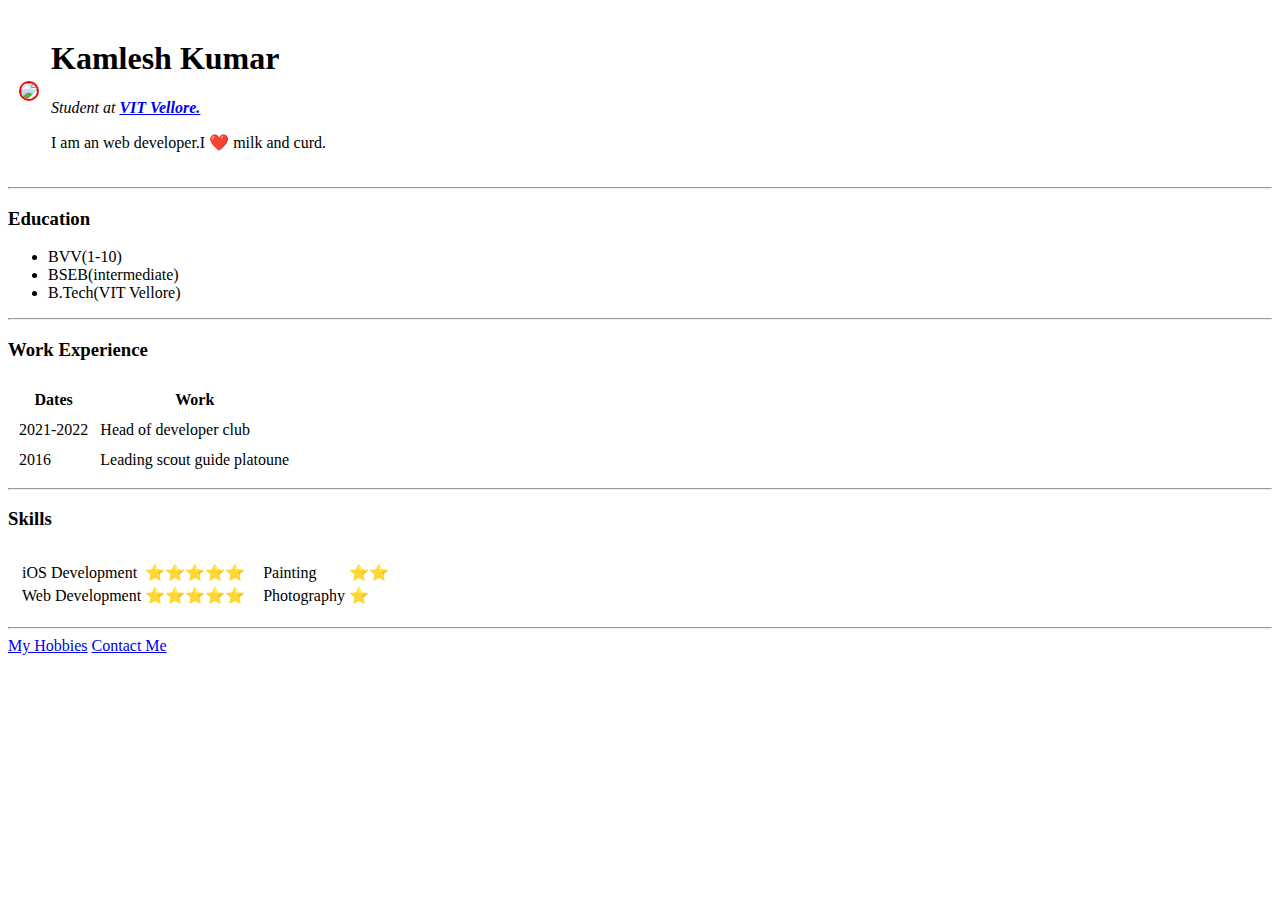
==== index.html @ 83b99e4a "Add files via upload" ====
<!DOCTYPE html>
<html lang="en">
<head>
    <meta charset="UTF-8">
    <title>💚Kamlesh's Personal Site</title>
    <link rel="stylesheet" href="css/styles.css">
    <style>
        /* hr{
            background-color:rgb(62, 10, 110);
        } */
        img{
            border:2px solid red;
            border-radius:30px;
            
        }
    </style>
</head>
<body>
    <table cellspacing="10px">
    <tr>
        <td><img src="https://encrypted-tbn0.gstatic.com/images?q=tbn:ANd9GcSpuWDmj_wI37XAQLLKf3MY9LR_neMT6ZbLdznv087t4mn8GK_IpvUF-ta7-ymdYvCp8II&usqp=CAU"></td>
        <td><h1>Kamlesh Kumar</h1>
            <p><em>Student at <strong><a href="https://vit.ac.in" target="_blank">VIT Vellore.</a></strong></em></p>
            <p>I am an web developer.I ❤️ milk and curd.</p>
        </td>
    </tr>    

    
    </table>
    <hr >
    <h3>Education</h3>
    <ul>
        <li>BVV(1-10)</li>
        <li>BSEB(intermediate)</li>
        <li>B.Tech(VIT Vellore)</li>
    </ul>
    <hr>
    <h3>Work Experience</h3>
    <table cellspacing="10px">
        <thead>
            <tr>
                <th>Dates</th>
                <th>Work</th>
            </tr>
        </thead>
        <tbody>
            <tr>
                <td>2021-2022</td>
                <td>Head of developer club</td>
            </tr>
            <tr>
                <td>2016</td>
                <td>Leading scout guide platoune</td>
            </tr>
        </tbody>
    </table>
    <hr >
    <h3>Skills</h3>
    <table cellspacing="10px">
        <tr>
            <td>
                <table>
                    <tr>
                        <td>iOS Development</td>
                        <td>⭐⭐⭐⭐⭐</td>
                   
                    </tr>
                    <tr>
                        <td>Web Development</td>
                        <td>⭐⭐⭐⭐⭐</td>
                    </tr>
                </table>
                
            </td>
            <td>
                <table>
                    <tr>
                        <td>Painting</td>
                        <td>⭐⭐</td>
                    </tr>
                    <tr>
                        <td>Photography</td>
                        <td>⭐</td>
                    </tr>
                </table>
                
            </td>
        </tr>
        
    </table>
    <hr>

    <a href="hobbies.html" target="_blank">My Hobbies</a>
    <a href="contactme.html" target="_blank">Contact Me</a>
</body>
</html>
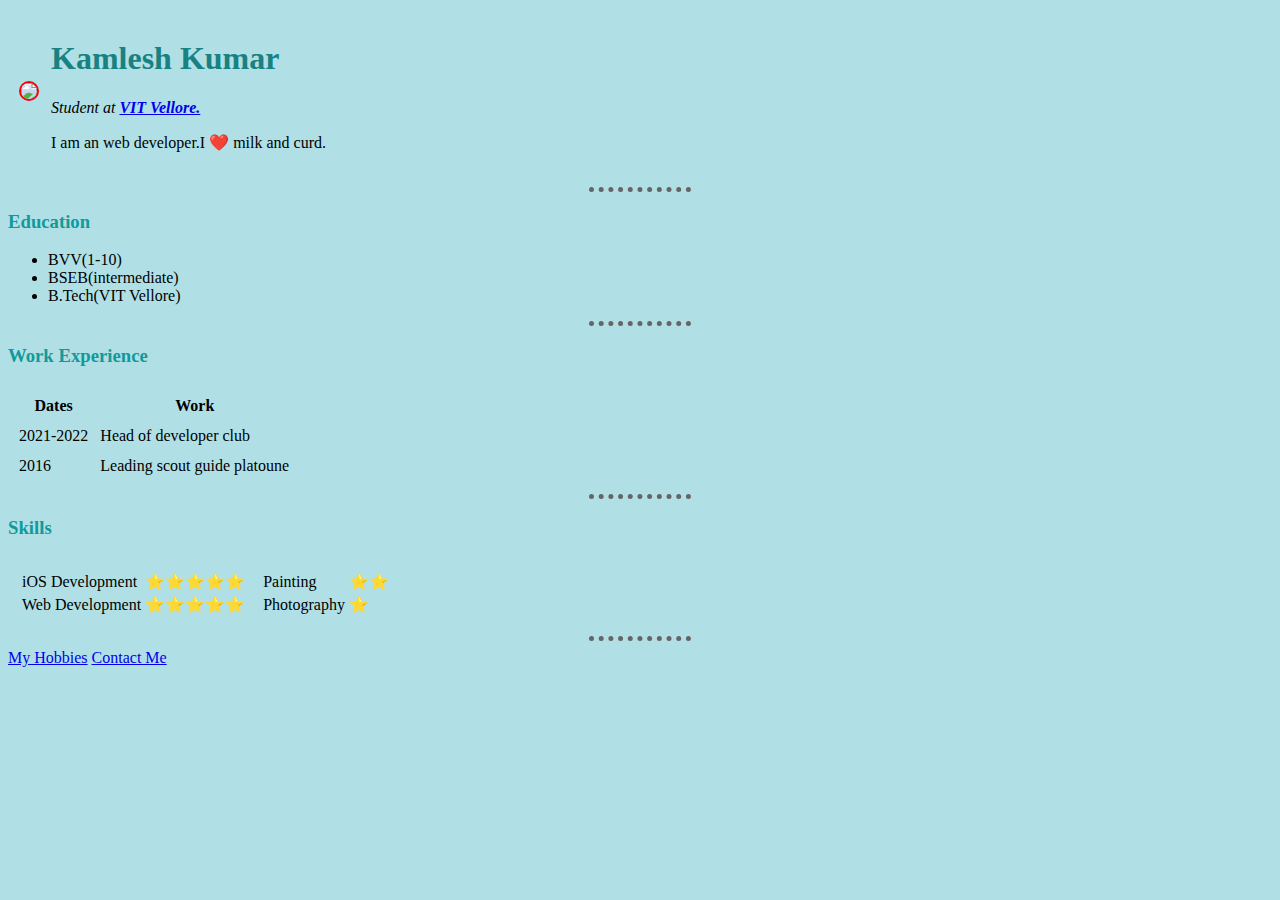
==== commit 732f314c: "Update index.html" ====
--- a/index.html
+++ b/index.html
@@ -3,7 +3,7 @@
 <head>
     <meta charset="UTF-8">
     <title>💚Kamlesh's Personal Site</title>
-    <link rel="stylesheet" href="css/styles.css">
+    <link rel="stylesheet" href="styles.css">
     <style>
         /* hr{
             background-color:rgb(62, 10, 110);
@@ -93,4 +93,4 @@
     <a href="hobbies.html" target="_blank">My Hobbies</a>
     <a href="contactme.html" target="_blank">Contact Me</a>
 </body>
-</html>+</html>
--- a/styles.css
+++ b/styles.css
@@ -0,0 +1,20 @@
+hr{
+    /* background-color: white; */
+    border-style:none;
+    /* height:2px; */
+    width: 8%;
+    border-top:dotted rgb(102, 100, 100);
+    border-top-width: 5px;
+}
+
+body{
+    background-color:powderblue;
+}
+
+h1{
+    color:#188282;
+}
+
+h3{
+    color:#129a9a;
+}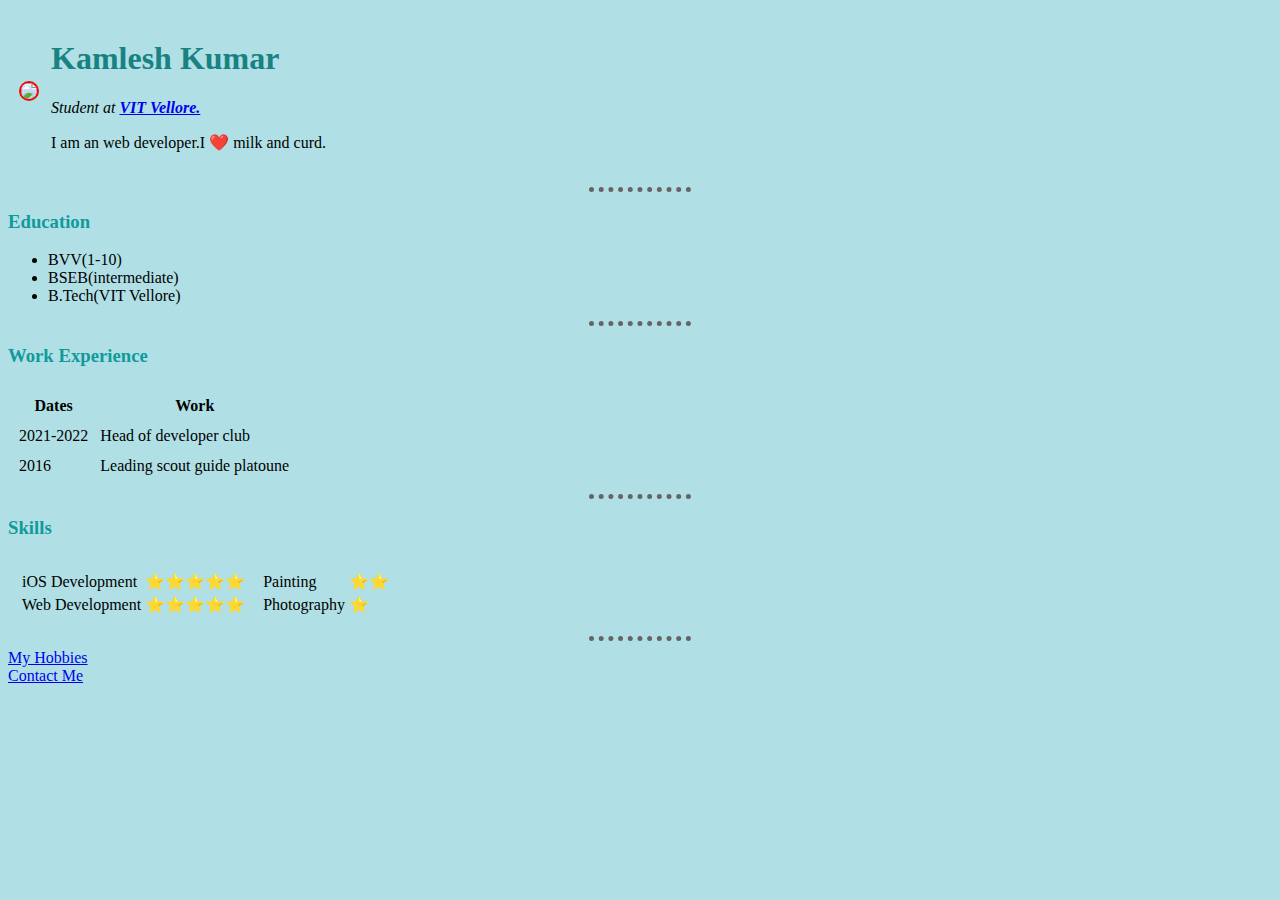
==== commit 0187219e: "Update index.html" ====
--- a/index.html
+++ b/index.html
@@ -90,7 +90,7 @@
     </table>
     <hr>
 
-    <a href="hobbies.html" target="_blank">My Hobbies</a>
+    <a href="hobbies.html" target="_blank">My Hobbies</a><br>
     <a href="contactme.html" target="_blank">Contact Me</a>
 </body>
 </html>
